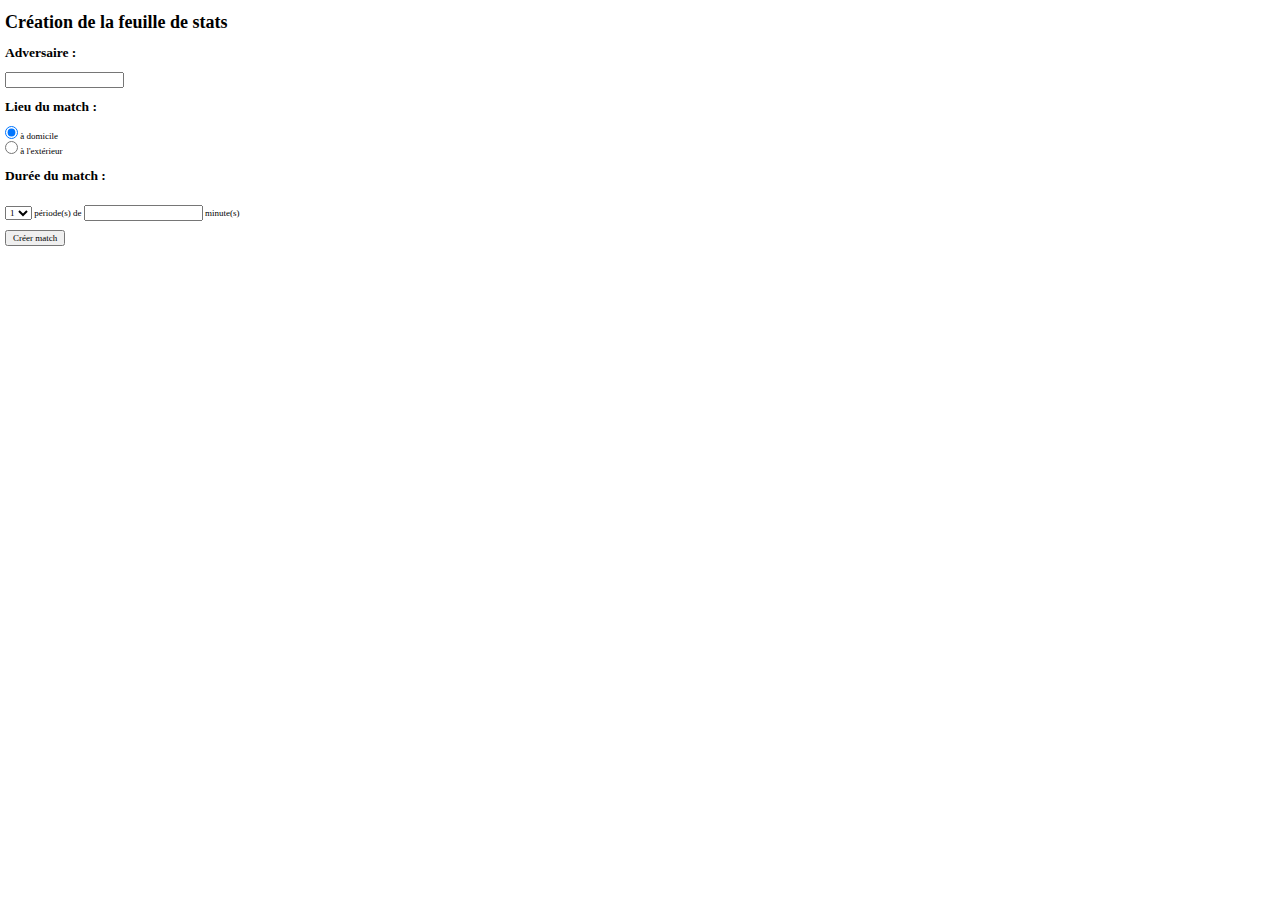
==== index.htm @ 0a84d1bd "CSS Landscape" ====
<!doctype html>
<html>

<head>
    <meta charset="utf-8">
    <meta name="viewport" content="width=device-width" />
    <meta property="og:title" content="Feuille de Statistiques" />
    <meta property="og:type" content="Website" />
    <meta property="og:url" content="http://www.thibaut-minard.fr/fdm/" />
    <meta property="og:image" content="http://www.thibaut-minard.fr/fdm/image/logo_sl.jpg" />
    <meta property="og:description" content="Outil de gestion de stats / Enregistrement de données de match">
    <meta property="og:author" content="Thibaut MINARD" />
    <link rel="stylesheet" href="css/normalize.css">
    <link rel="stylesheet" href="css/style.css">
    <link rel="stylesheet" media="screen and (min-width: 415px) and (max-width: 2048px) and (orientation:landscape)" href="css/style_tablet_pc_landscape.css" />
<!--    <link rel="stylesheet" media="screen and (max-width: 1024px) and (min-width: 414px)" href="css/style_tablet.css" />-->
    <link rel="stylesheet" media="screen and (max-width: 414px)" href="css/style_mobile.css" />
    <link rel="stylesheet" href="https://use.fontawesome.com/releases/v5.8.1/css/all.css" integrity="sha384-50oBUHEmvpQ+1lW4y57PTFmhCaXp0ML5d60M1M7uH2+nqUivzIebhndOJK28anvf" crossorigin="anonymous">
    <title>Feuille de match</title>
</head>

<body>
    <div id="blocpage">
        <div id="formulaire">
            <h1>Création de la feuille de stats</h1>
            <p>
                <label for="av"><h2>Adversaire :</h2></label>
                <input type="text" name="adv" id="adv" required>
            </p>
            <p>
                <p><h2>Lieu du match :</h2></p>
                <div>
                    <input type="radio" id="lieu" name="lieu" value="home" checked>
                    <label for="home">à domicile</label>
                </div>

                <div>
                    <input type="radio" id="lieu" name="lieu" value="away">
                    <label for="away">à l'extérieur</label>
                </div>
            </p>
            <p>
    <h2>Durée du match :</h2><br />
                <select name="nb_periode" id="nb_periode">
                    <option value="1">1</option>
                    <option value="2">2</option>
                    <option value="3">3</option>
                    <option value="4">4</option>
                </select>
                période(s) de
                <input type="number" id="tps_periode" name="tps_periode"> minute(s)
            </p>
            <p>
                <input type="submit" id="button" value="Créer match">
            </p>
        </div>
        <!-- Les nouveaux éléments sont ajoutés dans cette balise -->
        <div id="container">
            <header id="head_team">
                <div id="left_header" class="flex_head"></div>
                <div id="team" class="flex_head">
                <div id="home_team">
                    <div id="home_logo_team"></div>
                    <div id="home_name_team" class="team_name"></div>
                    <div id="home_score_team" class="score"><i class="far fa-minus-square score_btn" id="home_score_btn_min"></i><span id="home_score">0</span><i class="far fa-plus-square score_btn" id="home_score_btn_pls"></i></div>
                </div>
                <div id="team_minus" class="minus"><i class="fas fa-minus"></i></div>
                <div id="away_team">
                    <div id="away_logo_team"></div>
                    <div id="away_name_team" class="team_name"></div>
                    <div id="away_score_team" class="score"><i class="far fa-minus-square score_btn" id="away_score_btn_min"></i><span id="away_score">0</span><i class="far fa-plus-square score_btn" id="away_score_btn_pls"></i></div>
                </div>
            </div>
                <div id="right_header"  class="flex_head"></div>
            </header>
            <div id="data">
<!--                Tirs-->
                <div id="shoot" class="data_case">
                    <div class="title_flex"><span></span><span  class="data_txt">Tirs</span><span></span></div>
                    <div class="data_flex"><span id="shoot_data">0</span></div>
                </div>à
<!--                Tirs Cadrés-->
                <div class="flex_glob">
                    <div class="button"><i class="far fa-minus-square data_btn" id="shoot_ok_btn_min"></i></div>
                    <div id="shoot_ok" class="data_case">
                        <div id="shoot_ok_title" class="title_flex"><span class="data_txt">Tirs cadrés</span></div>
                        <div class="data_flex"><span id="shoot_ok_data">0</span>&nbsp;-&nbsp;<span id="shoot_ok_datapercent">0%</span></div>
                    </div>
                    <div class="button"><i class="far fa-plus-square data_btn" id="shoot_ok_btn_pls"></i></div>
                </div>
<!--                Tirs non cadrés-->
                <div id="shoot_nok" class="data_case">
                    <div id="shoot_nok_title" class="title_flex"><i class="far fa-minus-square data_btn" id="shoot_nok_btn_min"></i><span class="data_txt">Tirs non cadrés</span><i class="far fa-plus-square data_btn" id="shoot_nok_btn_pls"></i></div>
                    <div class="data_flex"><span id="shoot_nok_data">0</span>&nbsp;-&nbsp;<span id="shoot_nok_datapercent">0%</span></div>
                </div>
<!--                Passes-->
                <div id="pass" class="data_case">
                    <div id="pass_title" class="title_flex"><span></span><span class="data_txt">Passes</span><span></span></div>
                    <div class="data_flex"><span id="pass_data">0</span></div>
                </div>
<!--                Passes réussies-->
                <div id="pass_ok" class="data_case">
                    <div id="pass_ok_title" class="title_flex"><i class="far fa-minus-square data_btn" id="pass_ok_btn_min"></i><span class="data_txt">Passes réussies</span><i class="far fa-plus-square data_btn" id="pass_ok_btn_pls"></i></div>
                    <div class="data_flex"><span id="pass_ok_data">0</span>&nbsp;-&nbsp;<span id="pass_ok_datapercent">0%</span></div>
                </div>
                <div id="pass_nok" class="data_case">
                    <div id="pass_nok_title" class="title_flex"><i class="far fa-minus-square data_btn" id="pass_nok_btn_min"></i><span class="data_txt">Passes ratées</span><i class="far fa-plus-square data_btn" id="pass_nok_btn_pls"></i></div>
                    <div class="data_flex"><span id="pass_nok_data">0</span>&nbsp;-&nbsp;<span id="pass_nok_datapercent">0%</span></div>
                </div>
                <div id="duel" class="data_case">
                    <div id="duel_title" class="title_flex"><span></span><span class="data_txt">Duels</span><span></span></div>
                    <div class="data_flex"><span id="duel_data">0</span></div>
                </div>
                <div id="duel_nok" class="data_case">
                    <div id="duel_nok_title" class="title_flex"><i class="far fa-minus-square data_btn" id="duel_nok_btn_min"></i><span class="data_txt">Duels perdus</span><i class="far fa-plus-square data_btn" id="duel_nok_btn_pls"></i></div>
                    <div class="data_flex"><span id="duel_nok_data">0</span>&nbsp;-&nbsp;<span id="duel_nok_datapercent">0%</span></div>
                </div>
                <div id="duel_ok" class="data_case">
                    <div id="duel_ok_title" class="title_flex"><i class="far fa-minus-square data_btn" id="duel_ok_btn_min"></i><span class="data_txt">Duels gagnés</span><i class="far fa-plus-square data_btn" id="duel_ok_btn_pls"></i></div>
                    <div class="data_flex"><span id="duel_ok_data">0</span>&nbsp;-&nbsp;<span id="duel_ok_datapercent">0%</span></div>
                </div>
                <div id="corner" class="data_case">
                    <div id="corner_title" class="title_flex"><i class="far fa-minus-square data_btn" id="corner_btn_min"></i><span class="data_txt">Corners</span><i class="far fa-plus-square data_btn" id="corner_btn_pls"></i></div>
                    <div class="data_flex"><span id="corner_data">0</span></div>
                </div>
                <div id="throw_in" class="data_case">
                    <div id="throw_in_title" class="title_flex"><i class="far fa-minus-square data_btn" id="throw_in_btn_min"></i><span class="data_txt">Touches</span><i class="far fa-plus-square data_btn" id="throw_in_btn_pls"></i></div>
                    <div class="data_flex"><span id="throw_in_data">0</span></div>
                </div>
            </div>
        </div>
    </div>
    <div id="myModal" class="modal">
      <div class="modal-content">
        <span class="close"><i class="fas fa-times"></i></span>
        <p>Qui a marqué ?</p>
        <input type="text" name="goal_name" id="goal_name" required>
        <input type="button" id="goal_input" value="OK">
      </div>
    </div>
    <script src="js/data.js"></script>
    <script src="js/fdm.js"></script>
</body>
</html>
---- css/style.css ----
#formulaire {
    margin-top: 5px;
    margin-left: 5px;
}

#container {
    display: none;
    flex-direction: column;
    align-items: center;
}


#data {
    display: flex;
    flex-direction: column;
    align-items: center;
    width: 80%;
    position: absolute;
    top: 17%;
}

#team {
    display: flex;
    justify-content: space-around;
    width: 50%;
}

.title_flex {
    border-top: 2px solid black;
    border-left: 2px solid black;
    border-right: 2px solid black;
    border-bottom: 1px solid black;
    display: flex;
    justify-content: center;
}


.data_flex {
    display: flex;
    flex-direction: row;
    justify-content: center;
    border-bottom: 2px solid black;
    border-left: 2px solid black;
    border-right: 2px solid black;
}

.data_case {
    width: 70%;
    font-size: 2em;
}


#team_home {}

.logo_team {
    display: block;
    width: 150px;
    height: 150px;
}

.border {
    border: 1px solid black;
}

.team_name {
    font-size: 2em;
    text-align: center;
}

.score {
    font-size: 3em;
    text-align: center;
    display: flex;
    flex-direction: row;
    justify-content: space-around;
    align-items: center;
}

#score_home,
#score_away {
    font-size: 1.5em;
}

.minus {
    font-size: 4.6em;
    text-align: center;
    display: flex;
    flex-direction: column;
    justify-content: flex-end;
}


#duel {
    display: none;
}

#chrono,
#scorer {
    width: 25%;
}

header {
    display: flex;
    flex-direction: row;
    justify-content: space-around;
    width: 100%;
}

#home_team,
#away_team {
    width: 45%;
}

#home_logo_team,
#away_logo_team {
    display: flex;
    flex-direction: row;
    justify-content: center;
}

.flex_glob {
    display: flex;
    flex-direction: row;
    justify-content: space-between;
    width: 35%;
    margin-top: 20px;
}

.button {
    width: 15%;
    font-size: 2.8em;
    display: flex;
    justify-content: center;
    align-items: center;
}

.title_flex {
    background: #F37022;
    color: black;
}

.data_flex {
    background: white;
    color: black;
}

#chrono {
    display: flex;
    flex-direction: column;
    justify-content: center;
    align-items: center;
}

#timer {
    display: flex;
    flex-direction: row;
    justify-content: center;
    font-size: 5.5em;
    width: 70%;
    border: 0px solid black;
}

#timer_btn {
    font-size: 2.5em;
    width: 70%;
    border: 0px solid black;
    display: flex;
    justify-content: space-around;
    margin-top: 5px;
}

#periode {
    font-size: 2em;
}

.scorer_list {
    font-size: 1.5em;
    width: 70%;
    display: flex;
    justify-content: space-between;
}

#myModal {
    border: 3px solid black;
    position: absolute;
    left: 28.3%;
    top: 6%;
    width: 40%;
    height: 16%;
    background: rgba(0, 0, 0, 0.85);
    font-size: 2em;
    color: #F37022;
    padding: 10px;
}

.close {
    font-size: 1em;
    border: 2px solid white;
    width: 20px;
    height: 20px;
    display: flex;
    flex-direction: row;
    justify-content: center;
    align-items: center;
    background: black;
    color: #F37022;
    position: relative;
    left: 93%;
}

.fa-futbol{
    font-size: 0.8em;
    color : darkslategrey;
}

.scorer_close{
    color : red;
}
---- css/style_tablet_pc_landscape.css ----
#container{
    flex-direction: row;
    
}

#team{
    position: inherit;
    align-items: flex-end;

}

#chrono, #scorer, #team {
    width: 100%;
    height: 25%;
}

header{
    display: flex;
    flex-direction: column;
    justify-content: space-around;
    width: 35%;
    height: 100vh;
    margin-left: 10px;
}

#data{
    width: 65%;
    position : inherit;
    height: 100vh;
    justify-content: center;
}

.flex_glob{
    width: 65%;
}


.button {
    font-size: 4vh;
}


.flex_glob {
    margin-top: 3%;
}

timer {
    font-size: 6vh;
}

#timer_btn {
    font-size: 3vh;
}

#periode {
    font-size: 3vh;
}

.team_name {
    font-size: 2.4vw;
}

.scorer_list {
    font-size: 1.8vh;
}

#scorer{
    display: flex;
    flex-direction: column;
    justify-content: flex-end;
}

body{
    background-color: white;
    font-size: 1vh;
}

#blocpage{
    height: 100vh;
}


.logo_team {
    width: 100px;
    height: 100px;
}

.data_btn{
    color: black;
    font : 5.5vh bold;
}

.data_txt{
    font: 2.5vh bold;
}

.score{
    font-size: 4vw;
}

#myModal {
    border: 3px solid black;
    position: absolute;
    left: 0.3%;
    top: 45%;
}

.close {
    font-size: 1vw;
}
---- css/style_tablet.css ----
body{
    background-color: white;
    font-size: 1vh;
}

#blocpage{
    height: 100vh;
}


.logo_team {
    width: 100px;
    height: 100px;
}

.data_btn{
    color: black;
    font : 2.2vh bold;
}

.data_txt{
    font: 1.8vh bold;
}


.flex_glob{
    width: 60%;
}


.data_btn{
    font-size: 3vh;
}
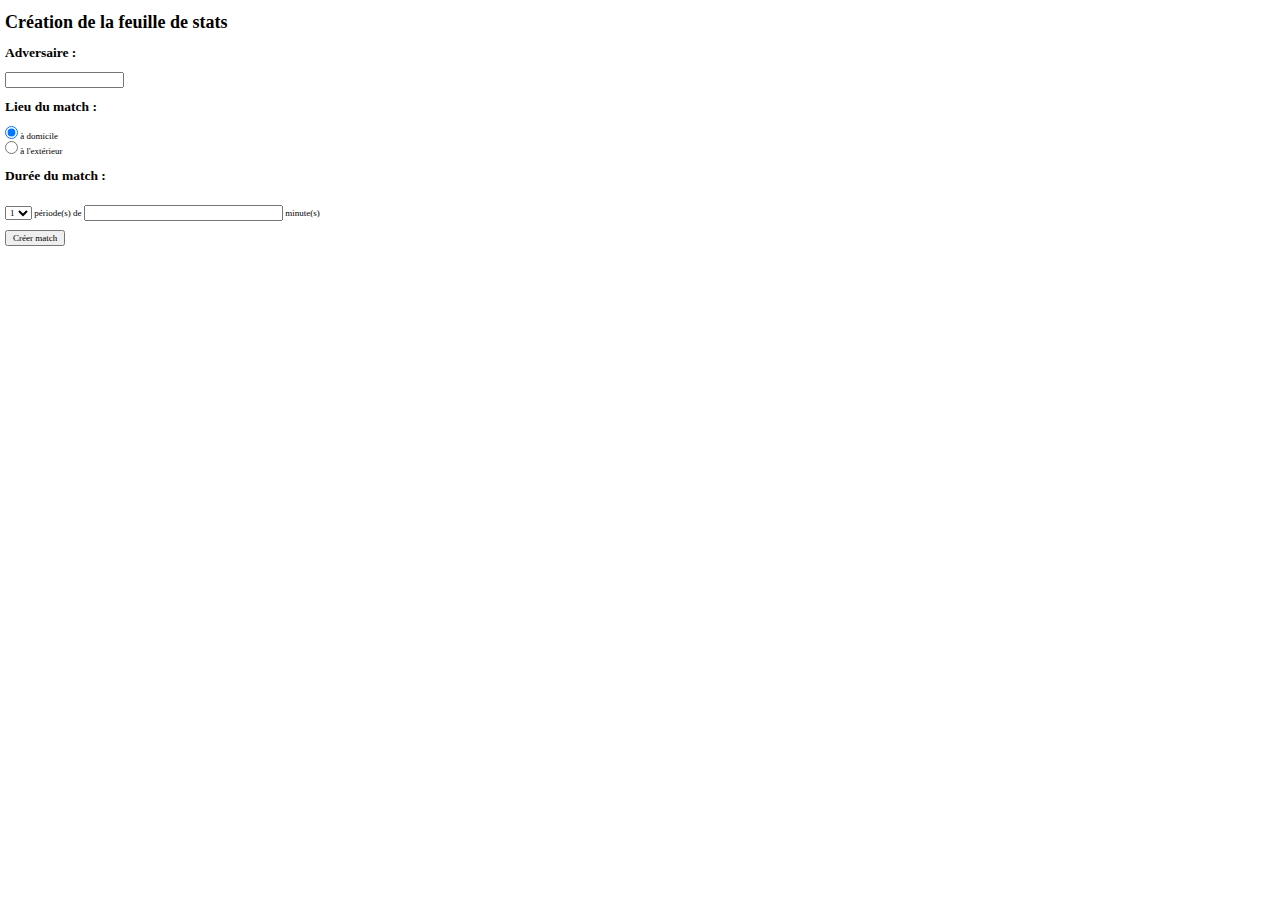
==== commit 91c89dda: "Add font" ====
--- a/index.htm
+++ b/index.htm
@@ -12,8 +12,8 @@
     <meta property="og:author" content="Thibaut MINARD" />
     <link rel="stylesheet" href="css/normalize.css">
     <link rel="stylesheet" href="css/style.css">
-    <link rel="stylesheet" media="screen and (min-width: 415px) and (max-width: 2048px) and (orientation:landscape)" href="css/style_tablet_pc_landscape.css" />
-<!--    <link rel="stylesheet" media="screen and (max-width: 1024px) and (min-width: 414px)" href="css/style_tablet.css" />-->
+    <link rel="stylesheet" media="screen and (min-width: 415px) and (orientation:landscape)" href="css/style_tablet_pc_landscape.css" />
+    <link rel="stylesheet" media="screen and (min-width: 415px) and (orientation:portrait)" href="css/style_tablet_pc_portrait.css" />
     <link rel="stylesheet" media="screen and (max-width: 414px)" href="css/style_mobile.css" />
     <link rel="stylesheet" href="https://use.fontawesome.com/releases/v5.8.1/css/all.css" integrity="sha384-50oBUHEmvpQ+1lW4y57PTFmhCaXp0ML5d60M1M7uH2+nqUivzIebhndOJK28anvf" crossorigin="anonymous">
     <title>Feuille de match</title>
@@ -24,11 +24,15 @@
         <div id="formulaire">
             <h1>Création de la feuille de stats</h1>
             <p>
-                <label for="av"><h2>Adversaire :</h2></label>
+                <label for="av">
+                    <h2>Adversaire :</h2>
+                </label>
                 <input type="text" name="adv" id="adv" required>
             </p>
             <p>
-                <p><h2>Lieu du match :</h2></p>
+                <p>
+                    <h2>Lieu du match :</h2>
+                </p>
                 <div>
                     <input type="radio" id="lieu" name="lieu" value="home" checked>
                     <label for="home">à domicile</label>
@@ -40,7 +44,7 @@
                 </div>
             </p>
             <p>
-    <h2>Durée du match :</h2><br />
+                <h2>Durée du match :</h2><br />
                 <select name="nb_periode" id="nb_periode">
                     <option value="1">1</option>
                     <option value="2">2</option>
@@ -48,7 +52,7 @@
                     <option value="4">4</option>
                 </select>
                 période(s) de
-                <input type="number" id="tps_periode" name="tps_periode"> minute(s)
+                <input type="number" id="tps_periode" name="tps_periode" required> minute(s)
             </p>
             <p>
                 <input type="submit" id="button" value="Créer match">
@@ -59,86 +63,34 @@
             <header id="head_team">
                 <div id="left_header" class="flex_head"></div>
                 <div id="team" class="flex_head">
-                <div id="home_team">
-                    <div id="home_logo_team"></div>
-                    <div id="home_name_team" class="team_name"></div>
-                    <div id="home_score_team" class="score"><i class="far fa-minus-square score_btn" id="home_score_btn_min"></i><span id="home_score">0</span><i class="far fa-plus-square score_btn" id="home_score_btn_pls"></i></div>
+                    <div id="home_team">
+                        <div id="home_logo_team"></div>
+                        <div id="home_name_team" class="team_name"></div>
+                        <div id="home_score_team" class="score"><i class="far fa-minus-square score_btn" id="home_score_btn_min"></i><span id="home_score">0</span><i class="far fa-plus-square score_btn" id="home_score_btn_pls"></i></div>
+                    </div>
+                    <div id="team_minus" class="minus"><i class="fas fa-minus"></i></div>
+                    <div id="away_team">
+                        <div id="away_logo_team"></div>
+                        <div id="away_name_team" class="team_name"></div>
+                        <div id="away_score_team" class="score"><i class="far fa-minus-square score_btn" id="away_score_btn_min"></i><span id="away_score">0</span><i class="far fa-plus-square score_btn" id="away_score_btn_pls"></i></div>
+                    </div>
                 </div>
-                <div id="team_minus" class="minus"><i class="fas fa-minus"></i></div>
-                <div id="away_team">
-                    <div id="away_logo_team"></div>
-                    <div id="away_name_team" class="team_name"></div>
-                    <div id="away_score_team" class="score"><i class="far fa-minus-square score_btn" id="away_score_btn_min"></i><span id="away_score">0</span><i class="far fa-plus-square score_btn" id="away_score_btn_pls"></i></div>
-                </div>
-            </div>
-                <div id="right_header"  class="flex_head"></div>
+                <div id="right_header" class="flex_head"></div>
             </header>
             <div id="data">
-<!--                Tirs-->
-                <div id="shoot" class="data_case">
-                    <div class="title_flex"><span></span><span  class="data_txt">Tirs</span><span></span></div>
-                    <div class="data_flex"><span id="shoot_data">0</span></div>
-                </div>à
-<!--                Tirs Cadrés-->
-                <div class="flex_glob">
-                    <div class="button"><i class="far fa-minus-square data_btn" id="shoot_ok_btn_min"></i></div>
-                    <div id="shoot_ok" class="data_case">
-                        <div id="shoot_ok_title" class="title_flex"><span class="data_txt">Tirs cadrés</span></div>
-                        <div class="data_flex"><span id="shoot_ok_data">0</span>&nbsp;-&nbsp;<span id="shoot_ok_datapercent">0%</span></div>
-                    </div>
-                    <div class="button"><i class="far fa-plus-square data_btn" id="shoot_ok_btn_pls"></i></div>
-                </div>
-<!--                Tirs non cadrés-->
-                <div id="shoot_nok" class="data_case">
-                    <div id="shoot_nok_title" class="title_flex"><i class="far fa-minus-square data_btn" id="shoot_nok_btn_min"></i><span class="data_txt">Tirs non cadrés</span><i class="far fa-plus-square data_btn" id="shoot_nok_btn_pls"></i></div>
-                    <div class="data_flex"><span id="shoot_nok_data">0</span>&nbsp;-&nbsp;<span id="shoot_nok_datapercent">0%</span></div>
-                </div>
-<!--                Passes-->
-                <div id="pass" class="data_case">
-                    <div id="pass_title" class="title_flex"><span></span><span class="data_txt">Passes</span><span></span></div>
-                    <div class="data_flex"><span id="pass_data">0</span></div>
-                </div>
-<!--                Passes réussies-->
-                <div id="pass_ok" class="data_case">
-                    <div id="pass_ok_title" class="title_flex"><i class="far fa-minus-square data_btn" id="pass_ok_btn_min"></i><span class="data_txt">Passes réussies</span><i class="far fa-plus-square data_btn" id="pass_ok_btn_pls"></i></div>
-                    <div class="data_flex"><span id="pass_ok_data">0</span>&nbsp;-&nbsp;<span id="pass_ok_datapercent">0%</span></div>
-                </div>
-                <div id="pass_nok" class="data_case">
-                    <div id="pass_nok_title" class="title_flex"><i class="far fa-minus-square data_btn" id="pass_nok_btn_min"></i><span class="data_txt">Passes ratées</span><i class="far fa-plus-square data_btn" id="pass_nok_btn_pls"></i></div>
-                    <div class="data_flex"><span id="pass_nok_data">0</span>&nbsp;-&nbsp;<span id="pass_nok_datapercent">0%</span></div>
-                </div>
-                <div id="duel" class="data_case">
-                    <div id="duel_title" class="title_flex"><span></span><span class="data_txt">Duels</span><span></span></div>
-                    <div class="data_flex"><span id="duel_data">0</span></div>
-                </div>
-                <div id="duel_nok" class="data_case">
-                    <div id="duel_nok_title" class="title_flex"><i class="far fa-minus-square data_btn" id="duel_nok_btn_min"></i><span class="data_txt">Duels perdus</span><i class="far fa-plus-square data_btn" id="duel_nok_btn_pls"></i></div>
-                    <div class="data_flex"><span id="duel_nok_data">0</span>&nbsp;-&nbsp;<span id="duel_nok_datapercent">0%</span></div>
-                </div>
-                <div id="duel_ok" class="data_case">
-                    <div id="duel_ok_title" class="title_flex"><i class="far fa-minus-square data_btn" id="duel_ok_btn_min"></i><span class="data_txt">Duels gagnés</span><i class="far fa-plus-square data_btn" id="duel_ok_btn_pls"></i></div>
-                    <div class="data_flex"><span id="duel_ok_data">0</span>&nbsp;-&nbsp;<span id="duel_ok_datapercent">0%</span></div>
-                </div>
-                <div id="corner" class="data_case">
-                    <div id="corner_title" class="title_flex"><i class="far fa-minus-square data_btn" id="corner_btn_min"></i><span class="data_txt">Corners</span><i class="far fa-plus-square data_btn" id="corner_btn_pls"></i></div>
-                    <div class="data_flex"><span id="corner_data">0</span></div>
-                </div>
-                <div id="throw_in" class="data_case">
-                    <div id="throw_in_title" class="title_flex"><i class="far fa-minus-square data_btn" id="throw_in_btn_min"></i><span class="data_txt">Touches</span><i class="far fa-plus-square data_btn" id="throw_in_btn_pls"></i></div>
-                    <div class="data_flex"><span id="throw_in_data">0</span></div>
-                </div>
             </div>
         </div>
     </div>
     <div id="myModal" class="modal">
-      <div class="modal-content">
-        <span class="close"><i class="fas fa-times"></i></span>
-        <p>Qui a marqué ?</p>
-        <input type="text" name="goal_name" id="goal_name" required>
-        <input type="button" id="goal_input" value="OK">
-      </div>
+        <div class="modal-content">
+            <span class="close"><i class="fas fa-times"></i></span>
+            <p>Qui a marqué ?</p>
+            <input type="text" name="goal_name" id="goal_name" required>
+            <input type="button" id="goal_input" value="OK">
+        </div>
     </div>
     <script src="js/data.js"></script>
     <script src="js/fdm.js"></script>
 </body>
+
 </html>
--- a/css/style.css
+++ b/css/style.css
@@ -1,3 +1,121 @@
+/*! Generated by Font Squirrel (https://www.fontsquirrel.com) on April 25, 2019 */
+@font-face {
+    font-family: 'latoblack';
+    src: url('font/lato-black-webfont.woff2') format('woff2'),
+         url('font/lato-black-webfont.woff') format('woff');
+    font-weight: normal;
+    font-style: normal;
+}
+
+
+
+
+@font-face {
+    font-family: 'latoblack_italic';
+    src: url('font/lato-blackitalic-webfont.woff2') format('woff2'),
+         url('font/lato-blackitalic-webfont.woff') format('woff');
+    font-weight: normal;
+    font-style: normal;
+}
+
+
+
+
+@font-face {
+    font-family: 'latobold';
+    src: url('font/lato-bold-webfont.woff2') format('woff2'),
+         url('font/lato-bold-webfont.woff') format('woff');
+    font-weight: normal;
+    font-style: normal;
+}
+
+
+
+
+@font-face {
+    font-family: 'latobold_italic';
+    src: url('font/lato-bolditalic-webfont.woff2') format('woff2'),
+         url('font/lato-bolditalic-webfont.woff') format('woff');
+    font-weight: normal;
+    font-style: normal;
+}
+
+
+
+
+@font-face {
+    font-family: 'latohairline';
+    src: url('font/lato-hairline-webfont.woff2') format('woff2'),
+         url('font/lato-hairline-webfont.woff') format('woff');
+    font-weight: normal;
+    font-style: normal;
+
+}
+
+
+
+
+@font-face {
+    font-family: 'latohairline_italic';
+    src: url('font/lato-hairlineitalic-webfont.woff2') format('woff2'),
+         url('font/lato-hairlineitalic-webfont.woff') format('woff');
+    font-weight: normal;
+    font-style: normal;
+
+}
+
+
+
+
+@font-face {
+    font-family: 'latoitalic';
+    src: url('font/lato-italic-webfont.woff2') format('woff2'),
+         url('font/lato-italic-webfont.woff') format('woff');
+    font-weight: normal;
+    font-style: normal;
+
+}
+
+
+
+
+@font-face {
+    font-family: 'latolight';
+    src: url('font/lato-light-webfont.woff2') format('woff2'),
+         url('font/lato-light-webfont.woff') format('woff');
+    font-weight: normal;
+    font-style: normal;
+
+}
+
+
+
+
+@font-face {
+    font-family: 'latolight_italic';
+    src: url('font/lato-lightitalic-webfont.woff2') format('woff2'),
+         url('font/lato-lightitalic-webfont.woff') format('woff');
+    font-weight: normal;
+    font-style: normal;
+
+}
+
+
+
+
+@font-face {
+    font-family: 'latoregular';
+    src: url('font/lato-regular-webfont.woff2') format('woff2'),
+         url('font/lato-regular-webfont.woff') format('woff');
+    font-weight: normal;
+    font-style: normal;
+
+}
+
+body{
+    font-family: "latoregular";
+}
+
 #formulaire {
     margin-top: 5px;
     margin-left: 5px;
@@ -15,8 +133,6 @@
     flex-direction: column;
     align-items: center;
     width: 80%;
-    position: absolute;
-    top: 17%;
 }
 
 #team {
@@ -215,4 +331,9 @@
 
 .scorer_close{
     color : red;
-}+}
+
+
+#tps_periode{
+    width:15%;
+}
--- a/css/style_mobile.css
+++ b/css/style_mobile.css
@@ -0,0 +1,95 @@
+.score {
+    font-size: 7vw;
+}
+
+#data{
+    widows: 95%;
+}
+
+.logo_team {
+    width: 80%;
+    height: 80%;
+}
+
+.team_name {
+    font-size: 4vw;
+    display:flex;
+    flex-direction: column;
+    justify-content: center;
+    height: 25%;
+}
+
+#chrono{
+    position:absolute;
+    top: 9%;
+    right: 60%;   
+    width: 20%;
+}
+
+#timer{
+    font-size: 6vw;
+}
+
+#timer_btn {
+    font-size: 5vw;
+    justify-content: space-around;
+    width: 100%;
+}
+
+#data{
+    width: 100%;
+}
+
+.flex_glob{
+    width: 95%;
+    margin-top: 4%;
+}
+
+.data_case {
+    font-size: 4vw;
+}
+
+#periode {
+    font-size: 3vw;
+}
+
+.minus {
+    font-size: 6vw;
+}
+
+.scorer_list {
+    font-size: 3vw;
+}
+
+#team{
+    width:55%
+}
+
+.button{
+    font-size: 10vw;
+}
+
+#myModal {
+    border: 3px solid black;
+    position: absolute;
+    left: 0;
+    top: 0;
+    width: 100%;
+    height: 100%;
+    background: rgba(0, 0, 0, 0.85);
+    color: #F37022;
+}
+
+.modal-content {
+    left: 0;
+    top: 0;
+    width: 100%;
+    height: 100%;
+    font-size: 7vw;
+    padding: 0;
+}
+
+.close{
+    left: 86%;
+    top: 0%;
+}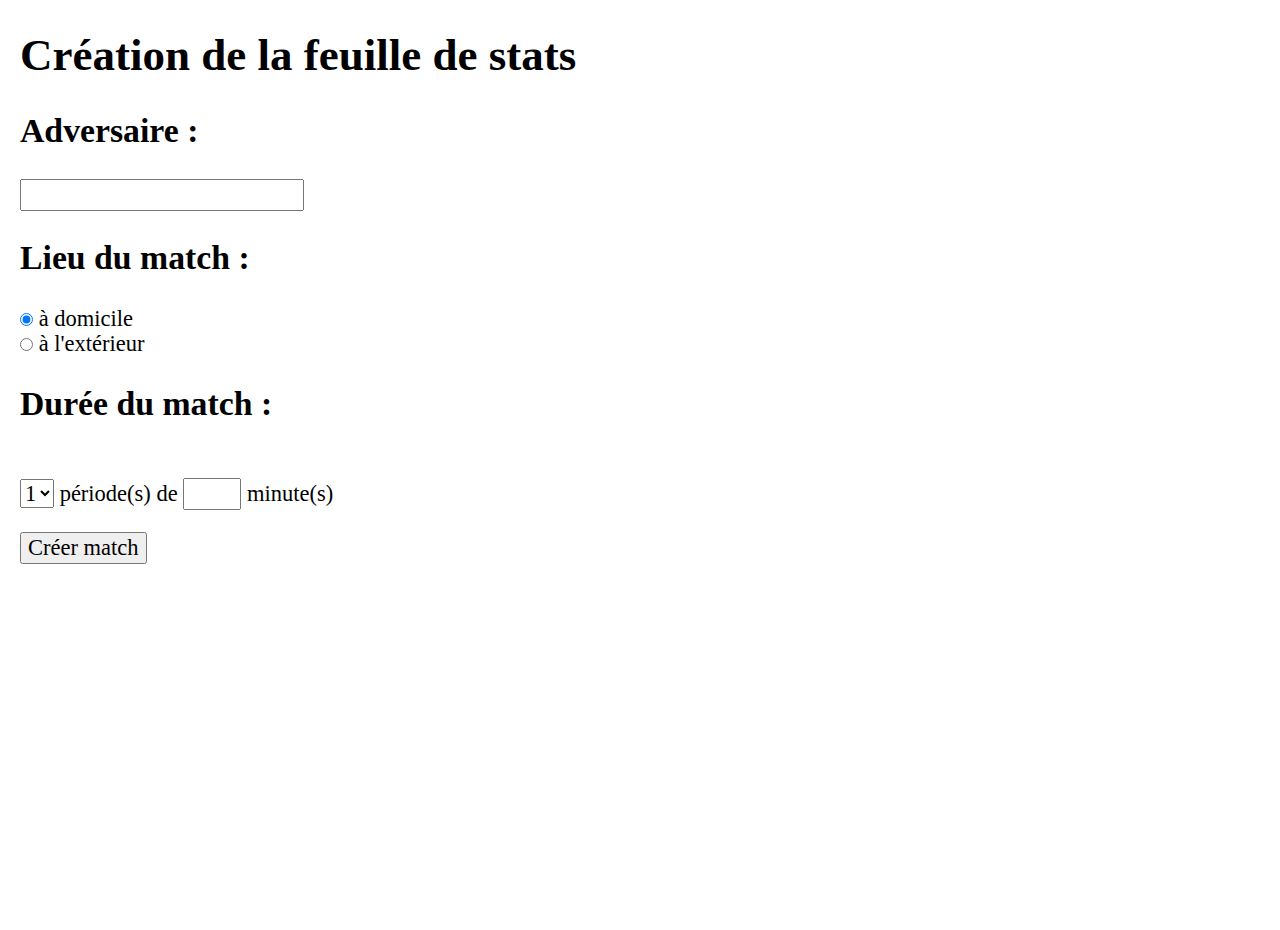
==== commit 18e6ea13: "CSS" ====
--- a/index.htm
+++ b/index.htm
@@ -12,8 +12,8 @@
     <meta property="og:author" content="Thibaut MINARD" />
     <link rel="stylesheet" href="css/normalize.css">
     <link rel="stylesheet" href="css/style.css">
+    <link rel="stylesheet" media="screen and (min-width: 415px) and (orientation:portrait)" href="css/style_tablet_pc_portait.css" />    
     <link rel="stylesheet" media="screen and (min-width: 415px) and (orientation:landscape)" href="css/style_tablet_pc_landscape.css" />
-    <link rel="stylesheet" media="screen and (min-width: 415px) and (orientation:portrait)" href="css/style_tablet_pc_portrait.css" />
     <link rel="stylesheet" media="screen and (max-width: 414px)" href="css/style_mobile.css" />
     <link rel="stylesheet" href="https://use.fontawesome.com/releases/v5.8.1/css/all.css" integrity="sha384-50oBUHEmvpQ+1lW4y57PTFmhCaXp0ML5d60M1M7uH2+nqUivzIebhndOJK28anvf" crossorigin="anonymous">
     <title>Feuille de match</title>
@@ -52,7 +52,7 @@
                     <option value="4">4</option>
                 </select>
                 période(s) de
-                <input type="number" id="tps_periode" name="tps_periode" required> minute(s)
+                <input type="number" id="tps_periode" name="tps_periode" size="2" required> minute(s)
             </p>
             <p>
                 <input type="submit" id="button" value="Créer match">
--- a/css/style.css
+++ b/css/style.css
@@ -335,5 +335,9 @@
 
 
 #tps_periode{
-    width:15%;
-}
+    width:50px;
+}
+
+#scorer{
+    margin-top: 5px;
+}
--- a/css/style_tablet_pc_portait.css
+++ b/css/style_tablet_pc_portait.css
@@ -0,0 +1,87 @@
+body{
+    font-size: 2.5vw;
+}
+
+#blocpage{
+    height: 100vh;
+}
+
+
+.logo_team {
+    width: 65%;
+    height: 65%;
+}
+
+.data_btn{
+    color: black;
+    font : 2.2vh bold;
+}
+
+.data_txt{
+    font-size: 2vh;
+}
+
+
+.flex_glob{
+    width: 60%;
+}
+
+
+.data_btn{
+    font-size: 5vh;
+}
+
+.team_name {
+    font-size: 3vh;
+    height: 30%;
+    display: flex;
+    flex-direction: column;
+    justify-content: center;
+}
+
+.score {
+    font-size: 5vw;
+}
+
+.minus {
+    font-size: 5vw;
+}
+
+#periode {
+    font-size: 2vh;
+}
+
+#timer {
+    font-size: 5.5vh;
+}
+
+#timer_btn {
+    font-size: 3vh;
+}
+
+.flex_glob {
+    width: 75%;
+}
+
+.data_flex {
+    font-size: 2.5vh;
+}
+
+#myModal {
+    height: 100%;
+    width: 100%;
+    left: 0;
+    top: 0;
+    display: flex;
+    flex-flow: column;
+    justify-content: center;
+    align-items: center;
+}
+
+.close {
+    font-size: 2vh;
+}
+
+.scorer_list {
+    font-size: 2vh;
+}--- a/css/style_tablet_pc_landscape.css
+++ b/css/style_tablet_pc_landscape.css
@@ -107,4 +107,36 @@
 
 .close {
     font-size: 1vw;
+}
+
+#formulaire{
+    font-size: 2.5vh;
+    margin-left: 20px;
+}
+
+.data_case {
+    font-size: 2.5vh;
+}
+
+#myModal {
+    height: 100%;
+    width: 100%;
+    left: 0;
+    top: 0;
+    display: flex;
+    flex-flow: column;
+    justify-content: center;
+    align-items: center;
+}
+
+.close {
+    font-size: 2.5vh;
+}
+
+#myModal {
+    font-size: 4vh;
+}
+
+#scorer{
+    margin-top: 0px;
 }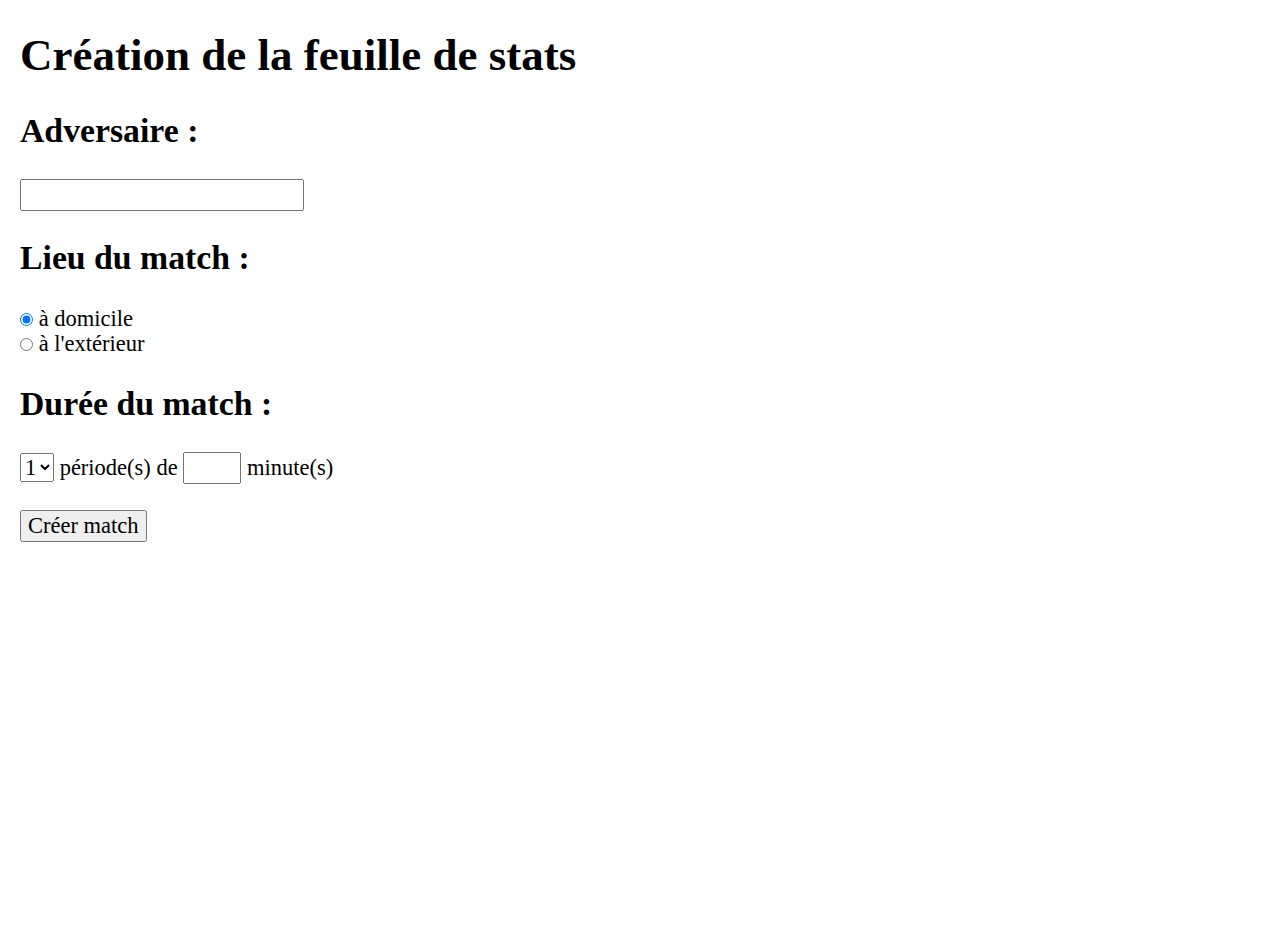
==== commit e69fe518: "CSS" ====
--- a/index.htm
+++ b/index.htm
@@ -18,21 +18,50 @@
     <link rel="stylesheet" href="https://use.fontawesome.com/releases/v5.8.1/css/all.css" integrity="sha384-50oBUHEmvpQ+1lW4y57PTFmhCaXp0ML5d60M1M7uH2+nqUivzIebhndOJK28anvf" crossorigin="anonymous">
     <title>Feuille de match</title>
 </head>
-
+    
 <body>
     <div id="blocpage">
+<!--
+        <div id="disclaimer">
+            <div id="disclaimer_close"><i class="fas fa-times"></i></div>
+            <p>
+            Merci de votre participation.<br/><br/>
+            Avant toute chose, il ne faut pas oublier qu'il s'agit d'une version en cours de développement qui n'est pas exempt de bugs (principalement d'affichage).<br/>
+            L'affichage est optimisé sur tablette aussi bien en mode portait que paysage.<br/>
+            L'utilisation sur smartphone est néanmoins possible.<br/><br/>
+
+            Il n'est pas possible pour l'instant d'exporter les résultats autrement qu'en faisant une capture d'écran.<br/>
+            Pour les appareils iOS, Bouton Power + Bouton Home.<br/>
+            Pour la plupart des appareils Android, Bouton Volume Bas + Bouton Power.<br/>
+            Sur android, l'application <a href="https://play.google.com/store/apps/details?id=pro.capture.screenshot">ScreenMaster</a> permet de capturer une sélection de l'écran. <br/><br/>
+
+            Voici la liste des améliorations à venir : <br/>
+                - Gestion des stats par période <br/>
+                - Création d'une liste de joueurs<br/>
+                - Mise en place d'une composition d'équipe<br/>
+                - Enrichissement des données de buts (buteur, passeur, situation)<br/>
+                - Enregistrement des stats dans une base de données consultable en ligne<br/>
+                - Partage des résultats sur les réseaux sociaux<br/><br/> 
+            <span id="contact">                 
+            Pour signaler un problème, une suggestion d'amélioration, de nouvelle fonctionnalité ou simplement donner un avis :<br/>
+            Contactez nous par <a href="mailto:minard.thibaut@free.fr,marine.kornya@gmail.com"><i class="fas fa-envelope"></i> mail</a> ou par <a href="sms:0623912966"><i class="fas fa-sms"></i> SMS</a><br/><br/>
+            </span>      
+            Cliquez sur la croix pour fermer cette fenêtre.<br/>
+            </p>
+        </div>
+-->
         <div id="formulaire">
             <h1>Création de la feuille de stats</h1>
-            <p>
+            <div>
                 <label for="av">
                     <h2>Adversaire :</h2>
                 </label>
                 <input type="text" name="adv" id="adv" required>
-            </p>
-            <p>
-                <p>
+            </div>
+            <div>
+                <div>
                     <h2>Lieu du match :</h2>
-                </p>
+                </div>
                 <div>
                     <input type="radio" id="lieu" name="lieu" value="home" checked>
                     <label for="home">à domicile</label>
@@ -42,9 +71,9 @@
                     <input type="radio" id="lieu" name="lieu" value="away">
                     <label for="away">à l'extérieur</label>
                 </div>
-            </p>
-            <p>
-                <h2>Durée du match :</h2><br />
+            </div>
+            <div>
+                <h2>Durée du match :</h2>
                 <select name="nb_periode" id="nb_periode">
                     <option value="1">1</option>
                     <option value="2">2</option>
@@ -52,11 +81,11 @@
                     <option value="4">4</option>
                 </select>
                 période(s) de
-                <input type="number" id="tps_periode" name="tps_periode" size="2" required> minute(s)
-            </p>
-            <p>
+                <input type="number" id="tps_periode" name="tps_periode" size="2" required> minute(s)<br/><br/>
+            </div>
+            <div>
                 <input type="submit" id="button" value="Créer match">
-            </p>
+            </div>
         </div>
         <!-- Les nouveaux éléments sont ajoutés dans cette balise -->
         <div id="container">
--- a/css/style.css
+++ b/css/style.css
@@ -341,3 +341,37 @@
 #scorer{
     margin-top: 5px;
 }
+
+#disclaimer{
+    font-size:2em;
+    width:100%;
+    min-height:100%;
+    position:absolute;
+    top:0;
+    left:0;
+    background-color: rgba(0,0,0,0.9);
+    color : white;
+}
+
+#disclaimer_close{
+    color: #F37022;
+    position : absolute;
+    top:5px;
+    right:15px;
+    font-size:2em;
+    cursor: pointer;
+}
+
+a{
+    color: #F37022;
+    text-decoration: none;
+}
+
+p{
+    margin:40px;
+    margin-top:60px;
+}
+
+#contact{
+    font-size:1.2em;
+}--- a/css/style_tablet_pc_portait.css
+++ b/css/style_tablet_pc_portait.css
@@ -8,8 +8,8 @@
 
 
 .logo_team {
-    width: 65%;
-    height: 65%;
+    width: 60%;
+    height: 60%;
 }
 
 .data_btn{
@@ -18,7 +18,7 @@
 }
 
 .data_txt{
-    font-size: 2vh;
+    font-size: 1.8vh;
 }
 
 
@@ -32,7 +32,7 @@
 }
 
 .team_name {
-    font-size: 3vh;
+    font-size: 2.8vh;
     height: 30%;
     display: flex;
     flex-direction: column;
@@ -64,7 +64,7 @@
 }
 
 .data_flex {
-    font-size: 2.5vh;
+    font-size: 2.4vh;
 }
 
 #myModal {
--- a/css/style_tablet_pc_landscape.css
+++ b/css/style_tablet_pc_landscape.css
@@ -115,7 +115,7 @@
 }
 
 .data_case {
-    font-size: 2.5vh;
+    font-size: 2.2vh;
 }
 
 #myModal {
--- a/css/style_mobile.css
+++ b/css/style_mobile.css
@@ -92,4 +92,9 @@
 .close{
     left: 86%;
     top: 0%;
+}
+
+
+#disclaimer{
+    font-size: 2vh;
 }